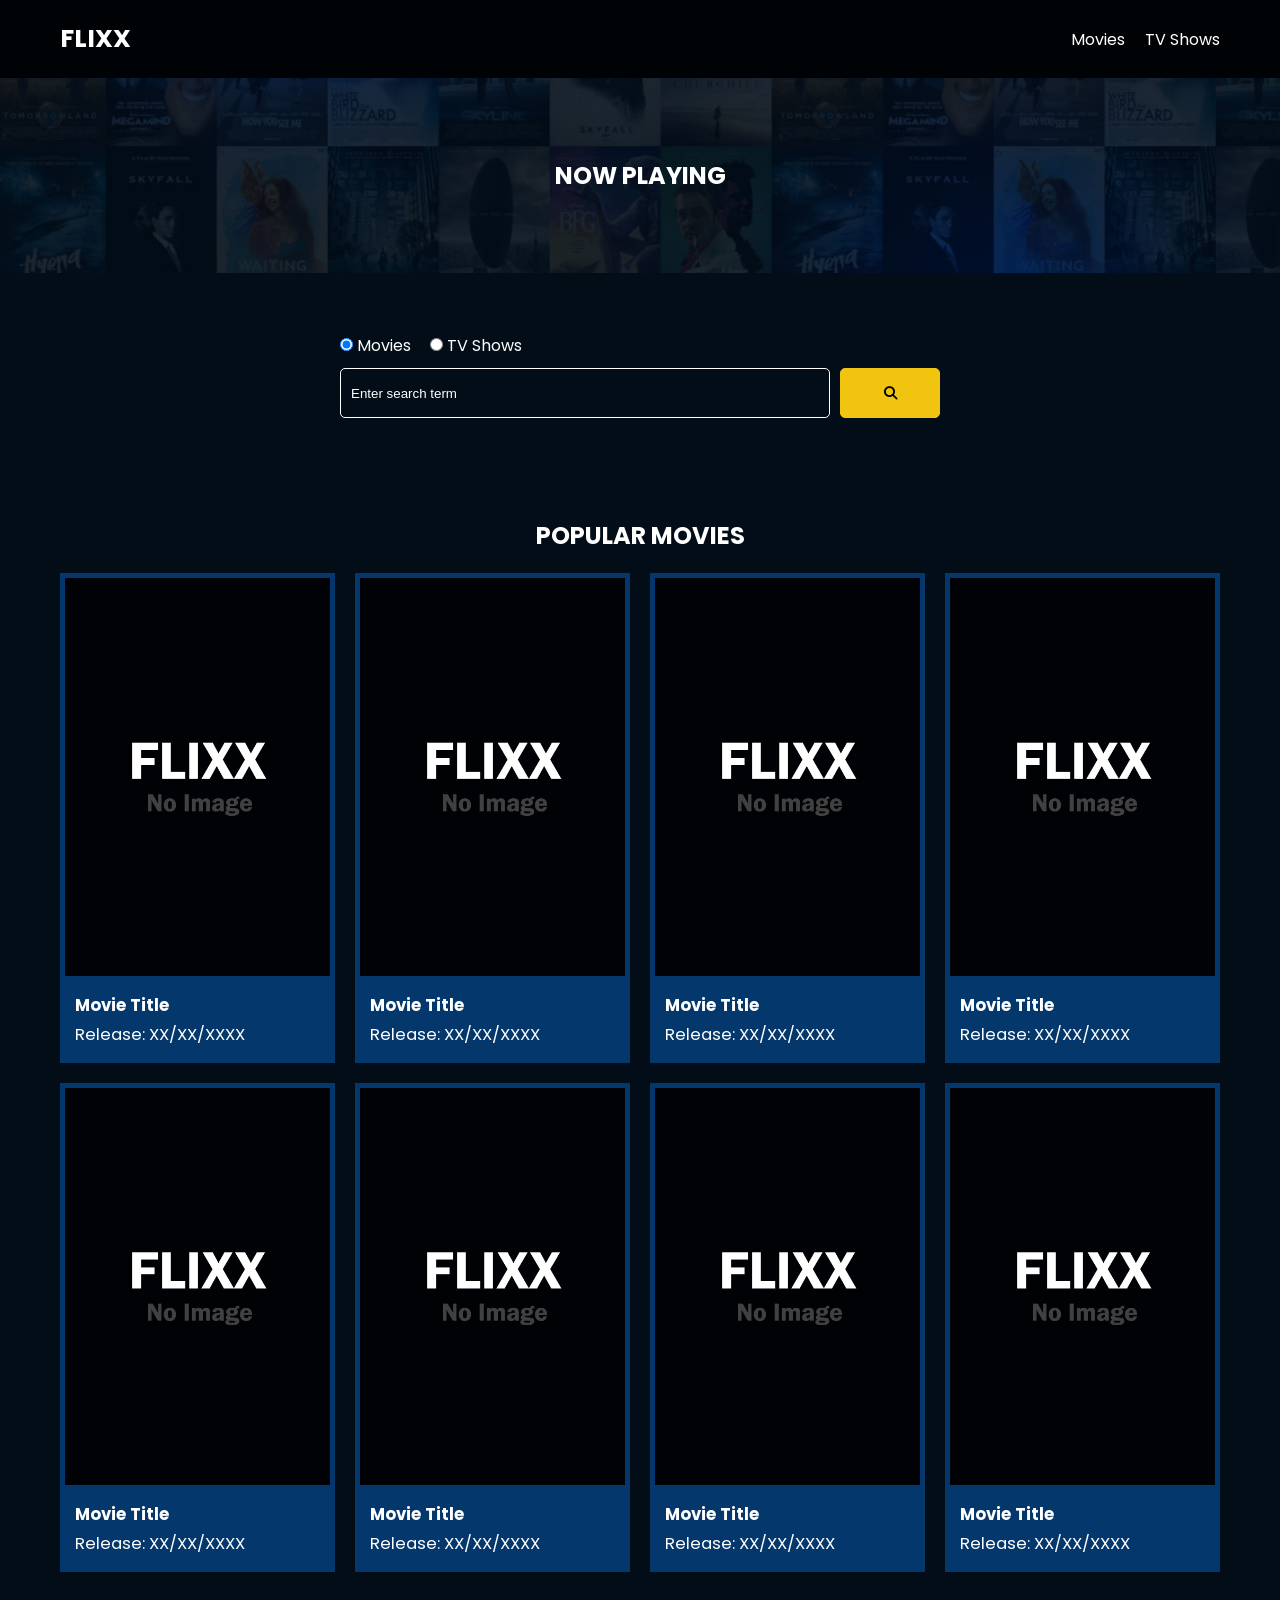
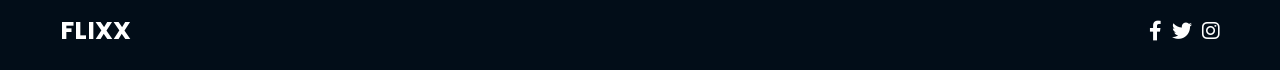
==== index.html @ e42ff393 "Initial commit and theme" ====
<!DOCTYPE html>
<html lang="en">
  <head>
    <meta charset="UTF-8" />
    <meta http-equiv="X-UA-Compatible" content="IE=edge" />
    <meta name="viewport" content="width=device-width, initial-scale=1.0" />
    <link rel="preconnect" href="https://fonts.googleapis.com" />
    <link rel="preconnect" href="https://fonts.gstatic.com" crossorigin />
    <link
      href="https://fonts.googleapis.com/css2?family=Poppins:wght@300;400;700&display=swap"
      rel="stylesheet"
    />
    <link rel="stylesheet" href="lib/swiper.css" />
    <link rel="stylesheet" href="lib/fontawesome.css" />
    <link rel="stylesheet" href="css/style.css" />
    <link rel="stylesheet" href="css/spinner.css" />
    <script src="lib/swiper.js"></script>
    <script src="js/script.js" defer></script>
    <title>Flixx</title>
  </head>
  <body>
    <header class="main-header">
      <div class="container">
        <div class="logo"><a href="/">FLIXX</a></div>
        <nav>
          <ul>
            <li>
              <a class="nav-link" href="/">Movies</a>
            </li>
            <li>
              <a class="nav-link" href="/shows.html">TV Shows</a>
            </li>
          </ul>
        </nav>
      </div>
    </header>

    <!-- Now Playing Section -->
    <section class="now-playing">
      <h2>Now Playing</h2>
      <div class="swiper">
        <div class="swiper-wrapper">
          <!-- <div class="swiper-slide">
            <a href="movie-details.html?id=1">
              <img src="./images/no-image.jpg" alt="Movie Title" />
            </a>
            <h4 class="swiper-rating">
              <i class="fas fa-star text-secondary"></i> 8 / 10
            </h4>
          </div> -->
        </div>
      </div>
    </section>

    <!-- Search Movies -->
    <section class="search">
      <div class="container">
        <div id="alert"></div>
        <form action="/search.html" class="search-form">
          <!-- movies and shows radio box -->
          <div class="search-radio">
            <input type="radio" id="movie" name="type" value="movie" checked />
            <label for="movies">Movies</label>
            <input type="radio" id="tv" name="type" value="tv" />
            <label for="shows">TV Shows</label>
          </div>
          <div class="search-flex">
            <input
              type="text"
              name="search-term"
              id="search-term"
              placeholder="Enter search term"
            />
            <button class="btn" type="submit">
              <i class="fas fa-search"></i>
            </button>
          </div>
        </form>
      </div>
    </section>

    <!-- Popular Movies -->
    <section class="container">
      <h2>Popular Movies</h2>
      <div id="popular-movies" class="grid">
        <div class="card">
          <a href="movie-details.html?id=1">
            <img
              src="images/no-image.jpg"
              class="card-img-top"
              alt="Movie Title"
            />
          </a>
          <div class="card-body">
            <h5 class="card-title">Movie Title</h5>
            <p class="card-text">
              <small class="text-muted">Release: XX/XX/XXXX</small>
            </p>
          </div>
        </div>
        <div class="card">
          <a href="movie-details.html?id=1">
            <img
              src="images/no-image.jpg"
              class="card-img-top"
              alt="Movie Title"
            />
          </a>
          <div class="card-body">
            <h5 class="card-title">Movie Title</h5>
            <p class="card-text">
              <small class="text-muted">Release: XX/XX/XXXX</small>
            </p>
          </div>
        </div>
        <div class="card">
          <a href="movie-details.html?id=1">
            <img
              src="images/no-image.jpg"
              class="card-img-top"
              alt="Movie Title"
            />
          </a>
          <div class="card-body">
            <h5 class="card-title">Movie Title</h5>
            <p class="card-text">
              <small class="text-muted">Release: XX/XX/XXXX</small>
            </p>
          </div>
        </div>
        <div class="card">
          <a href="movie-details.html?id=1">
            <img
              src="images/no-image.jpg"
              class="card-img-top"
              alt="Movie Title"
            />
          </a>
          <div class="card-body">
            <h5 class="card-title">Movie Title</h5>
            <p class="card-text">
              <small class="text-muted">Release: XX/XX/XXXX</small>
            </p>
          </div>
        </div>
        <div class="card">
          <a href="movie-details.html?id=1">
            <img
              src="images/no-image.jpg"
              class="card-img-top"
              alt="Movie Title"
            />
          </a>
          <div class="card-body">
            <h5 class="card-title">Movie Title</h5>
            <p class="card-text">
              <small class="text-muted">Release: XX/XX/XXXX</small>
            </p>
          </div>
        </div>
        <div class="card">
          <a href="movie-details.html?id=1">
            <img
              src="images/no-image.jpg"
              class="card-img-top"
              alt="Movie Title"
            />
          </a>
          <div class="card-body">
            <h5 class="card-title">Movie Title</h5>
            <p class="card-text">
              <small class="text-muted">Release: XX/XX/XXXX</small>
            </p>
          </div>
        </div>
        <div class="card">
          <a href="movie-details.html?id=1">
            <img
              src="images/no-image.jpg"
              class="card-img-top"
              alt="Movie Title"
            />
          </a>
          <div class="card-body">
            <h5 class="card-title">Movie Title</h5>
            <p class="card-text">
              <small class="text-muted">Release: XX/XX/XXXX</small>
            </p>
          </div>
        </div>
        <div class="card">
          <a href="movie-details.html?id=1">
            <img
              src="images/no-image.jpg"
              class="card-img-top"
              alt="Movie Title"
            />
          </a>
          <div class="card-body">
            <h5 class="card-title">Movie Title</h5>
            <p class="card-text">
              <small class="text-muted">Release: XX/XX/XXXX</small>
            </p>
          </div>
        </div>
      </div>
    </section>

    <!-- Footer -->
    <footer class="main-footer">
      <div class="container">
        <div class="logo"><span>FLIXX</span></div>
        <div class="social-links">
          <a href="https://www.facebook.com" target="_blank"
            ><i class="fab fa-facebook-f"></i
          ></a>
          <a href="https://www.twitter.com" target="_blank"
            ><i class="fab fa-twitter"></i
          ></a>
          <a href="https://www.instagram.com" target="_blank"
            ><i class="fab fa-instagram"></i
          ></a>
        </div>
      </div>
    </footer>

    <div class="spinner"></div>
  </body>
</html>
---- css/style.css ----
*,
*::before,
*::after {
  box-sizing: border-box;
  padding: 0;
  margin: 0;
}

:root {
  --color-primary: #020d18;
  --color-secondary: #f1c40f;
}

body {
  font-family: 'Poppins', sans-serif;
  font-size: 16px;
  background: var(--color-primary);
  color: #fff;
  overflow-x: hidden;
}

a {
  color: #fff;
  text-decoration: none;
}

ul {
  list-style: none;
}

.text-primary {
  color: var(--color-secondary);
}

.text-secondary {
  color: var(--color-secondary);
}

.active {
  color: var(--color-secondary);
  font-weight: 700;
}

.back {
  margin-top: 30px;
}

.btn {
  display: inline-block;
  padding: 0.5rem 1rem;
  border: 1px solid var(--color-secondary);
  border-radius: 5px;
  color: #fff;
  cursor: pointer;
  background: transparent;
  transition: all 0.3s ease-in-out;
}

.btn:hover {
  background: var(--color-secondary);
  color: #000;
}

.btn:disabled {
  border-color: #ccc;
  cursor: not-allowed;
}

.btn:disabled:hover {
  background: transparent;
  color: #fff;
}

.container {
  max-width: 1200px;
  width: 100%;
  margin: 0 auto;
  padding: 0 20px;
}

.main-header .container {
  display: flex;
  justify-content: space-between;
  align-items: center;
  padding: 0 20px;
}

.main-header {
  padding: 20px 0;
  background: rgba(0, 0, 0, 0.8);
}

.main-header .logo {
  color: #fff;
  font-size: 25px;
  font-weight: 700;
  text-transform: uppercase;
}

.main-header ul {
  display: flex;
}

.main-header ul li {
  margin-left: 20px;
}

.main-header ul li a {
  font-size: 16px;
}

.main-header ul li a:hover {
  color: var(--color-secondary);
}

/* Grid */
.grid {
  display: grid;
  grid-template-columns: repeat(auto-fit, minmax(250px, 1fr));
  grid-gap: 20px;
}

/* Card */
.card {
  background: #04376b;
  padding: 5px;
}

.card img {
  width: 100%;
}

.card-body {
  padding: 10px;
  font-size: 20px;
}

.card:hover {
  transform: scale(1.05);
  transition: all 0.5s ease-in-out;
  background: #0a4b8f;
}

/* Footer */
.main-footer {
  background: #020d18;
  padding: 20px 0;
  margin-top: 20px;
}

.main-footer .container {
  display: flex;
  justify-content: space-between;
  align-items: center;
}

.main-footer .container .logo {
  color: #fff;
  font-size: 25px;
  font-weight: 700;
  text-transform: uppercase;
}

.main-footer .container .social-links {
  display: flex;
  font-size: 20px;
}

.main-footer .container .social-links a {
  margin-left: 10px;
  color: #fff;
}

.main-footer .container .social-links a:hover {
  color: var(--color-secondary);
}

/* Section: Now Playing */

section.now-playing {
  padding: 60px;
  background: url(../images/showcase-bg.jpg) no-repeat center center/cover;
}

section h2 {
  margin: 20px 0;
  text-align: center;
  text-transform: uppercase;
}

/* Slider */
.swiper {
  width: 100%;
  height: 50%;
}

.swiper-slide {
  text-align: center;
  font-size: 18px;
  background: var(--color-primary);
  display: flex;
  flex-direction: column;
  justify-content: center;
  align-items: center;
}

.swiper-slide img {
  display: block;
  width: 100%;
  height: 100%;
  object-fit: cover;
}

.swiper-rating {
  padding: 10px;
}

/* Movie Details */
.details-top {
  display: flex;
  justify-content: space-between;
  align-items: center;
  margin: 50px 0 30px;
}

.details-top img {
  width: 400px;
  height: 100%;
  margin-right: 60px;
  object-fit: cover;
}

.details-top p {
  margin: 20px 0;
}

.details-top .btn {
  margin-top: 20px;
}

.details-bottom {
}

.details-bottom li {
  margin: 15px 0;
  padding-bottom: 8px;
  border-bottom: 1px solid #fff;
  border-color: rgba(255, 255, 255, 0.1);
}

/* Search */
.search {
  padding: 60px;
  margin-bottom: 40px;
}

.search .container {
  display: flex;
  justify-content: center;
  align-items: center;
  flex-direction: column;
}

.search .container h2 {
  margin-bottom: 20px;
}

.search .container form {
  width: 100%;
  max-width: 600px;
}

.search-radio label {
  margin-right: 15px;
}

.search-flex {
  display: flex;
  justify-content: space-between;
  align-items: center;
  margin-top: 10px;
}

.search .container form input[type='text'] {
  flex: 6;
  width: 100%;
  height: 50px;
  padding: 10px;
  margin-right: 10px;
  border: 1px solid #fff;
  border-radius: 5px;
  background: transparent;
  color: #fff;
}

.search .container form input[type='text']::placeholder {
  color: #fff;
}

.search .container form input[type='text']:focus {
  outline: none;
}

.search .container form button {
  flex: 1;
  display: block;
  width: 100%;
  padding: 10px;
  border-radius: 5px;
  height: 50px;
  cursor: pointer;
  background: var(--color-secondary);
  color: #000;
}

.search .container form button:hover {
  background: transparent;
  color: #fff;
}

.pagination {
  margin-top: 20px;
}

.page-counter {
  margin-top: 10px;
}

/* Alert */
.alert {
  background: red;
  padding: 10px 20px;
  margin-bottom: 20px;
  border-radius: 5px;
}

.alert-success {
  background: green;
}

.alert-error {
  background: red;
}
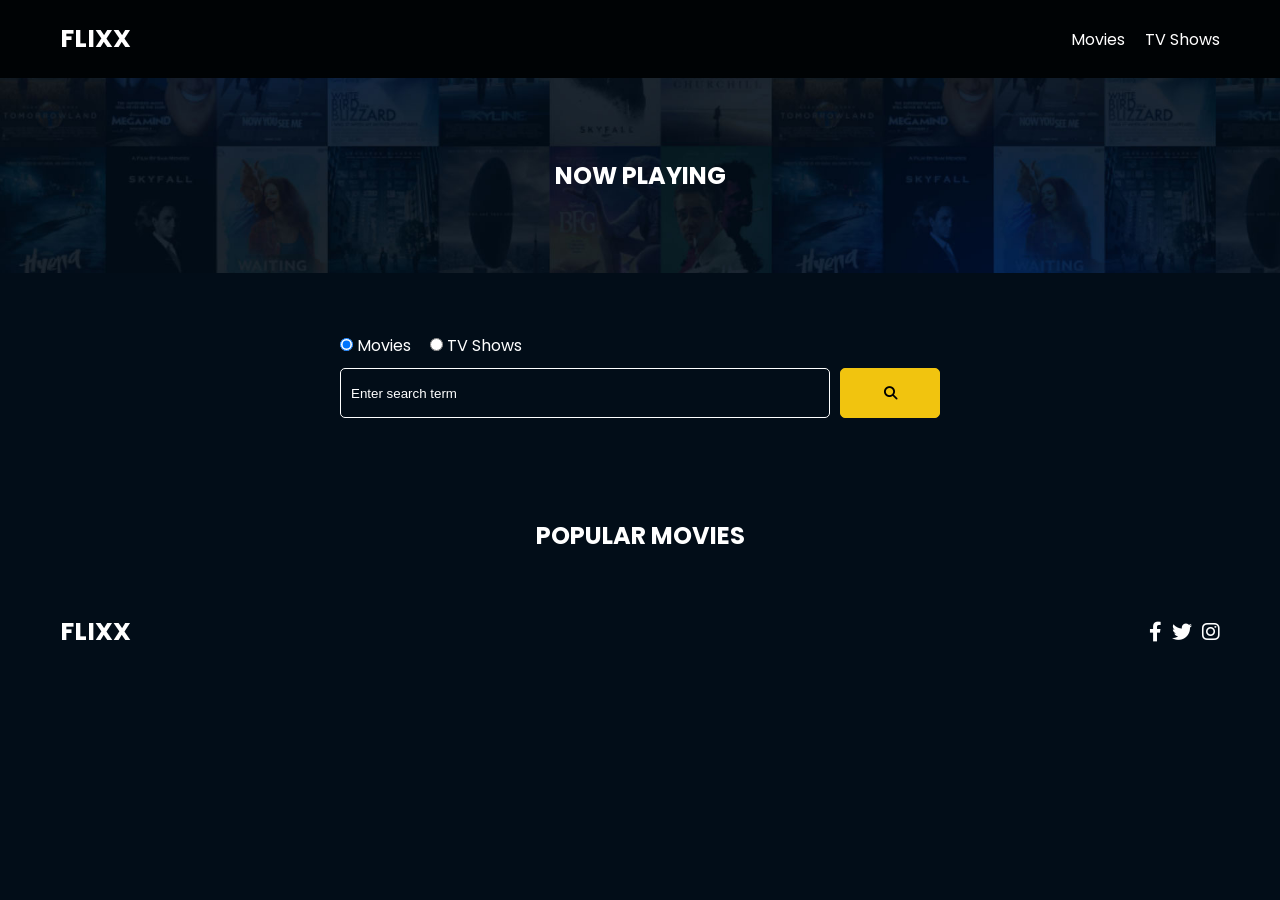
==== commit 73b70385: "Fetch and display popular movies on the homepage" ====
--- a/index.html
+++ b/index.html
@@ -82,128 +82,7 @@
     <!-- Popular Movies -->
     <section class="container">
       <h2>Popular Movies</h2>
-      <div id="popular-movies" class="grid">
-        <div class="card">
-          <a href="movie-details.html?id=1">
-            <img
-              src="images/no-image.jpg"
-              class="card-img-top"
-              alt="Movie Title"
-            />
-          </a>
-          <div class="card-body">
-            <h5 class="card-title">Movie Title</h5>
-            <p class="card-text">
-              <small class="text-muted">Release: XX/XX/XXXX</small>
-            </p>
-          </div>
-        </div>
-        <div class="card">
-          <a href="movie-details.html?id=1">
-            <img
-              src="images/no-image.jpg"
-              class="card-img-top"
-              alt="Movie Title"
-            />
-          </a>
-          <div class="card-body">
-            <h5 class="card-title">Movie Title</h5>
-            <p class="card-text">
-              <small class="text-muted">Release: XX/XX/XXXX</small>
-            </p>
-          </div>
-        </div>
-        <div class="card">
-          <a href="movie-details.html?id=1">
-            <img
-              src="images/no-image.jpg"
-              class="card-img-top"
-              alt="Movie Title"
-            />
-          </a>
-          <div class="card-body">
-            <h5 class="card-title">Movie Title</h5>
-            <p class="card-text">
-              <small class="text-muted">Release: XX/XX/XXXX</small>
-            </p>
-          </div>
-        </div>
-        <div class="card">
-          <a href="movie-details.html?id=1">
-            <img
-              src="images/no-image.jpg"
-              class="card-img-top"
-              alt="Movie Title"
-            />
-          </a>
-          <div class="card-body">
-            <h5 class="card-title">Movie Title</h5>
-            <p class="card-text">
-              <small class="text-muted">Release: XX/XX/XXXX</small>
-            </p>
-          </div>
-        </div>
-        <div class="card">
-          <a href="movie-details.html?id=1">
-            <img
-              src="images/no-image.jpg"
-              class="card-img-top"
-              alt="Movie Title"
-            />
-          </a>
-          <div class="card-body">
-            <h5 class="card-title">Movie Title</h5>
-            <p class="card-text">
-              <small class="text-muted">Release: XX/XX/XXXX</small>
-            </p>
-          </div>
-        </div>
-        <div class="card">
-          <a href="movie-details.html?id=1">
-            <img
-              src="images/no-image.jpg"
-              class="card-img-top"
-              alt="Movie Title"
-            />
-          </a>
-          <div class="card-body">
-            <h5 class="card-title">Movie Title</h5>
-            <p class="card-text">
-              <small class="text-muted">Release: XX/XX/XXXX</small>
-            </p>
-          </div>
-        </div>
-        <div class="card">
-          <a href="movie-details.html?id=1">
-            <img
-              src="images/no-image.jpg"
-              class="card-img-top"
-              alt="Movie Title"
-            />
-          </a>
-          <div class="card-body">
-            <h5 class="card-title">Movie Title</h5>
-            <p class="card-text">
-              <small class="text-muted">Release: XX/XX/XXXX</small>
-            </p>
-          </div>
-        </div>
-        <div class="card">
-          <a href="movie-details.html?id=1">
-            <img
-              src="images/no-image.jpg"
-              class="card-img-top"
-              alt="Movie Title"
-            />
-          </a>
-          <div class="card-body">
-            <h5 class="card-title">Movie Title</h5>
-            <p class="card-text">
-              <small class="text-muted">Release: XX/XX/XXXX</small>
-            </p>
-          </div>
-        </div>
-      </div>
+      <div id="popular-movies" class="grid"></div>
     </section>
 
     <!-- Footer -->
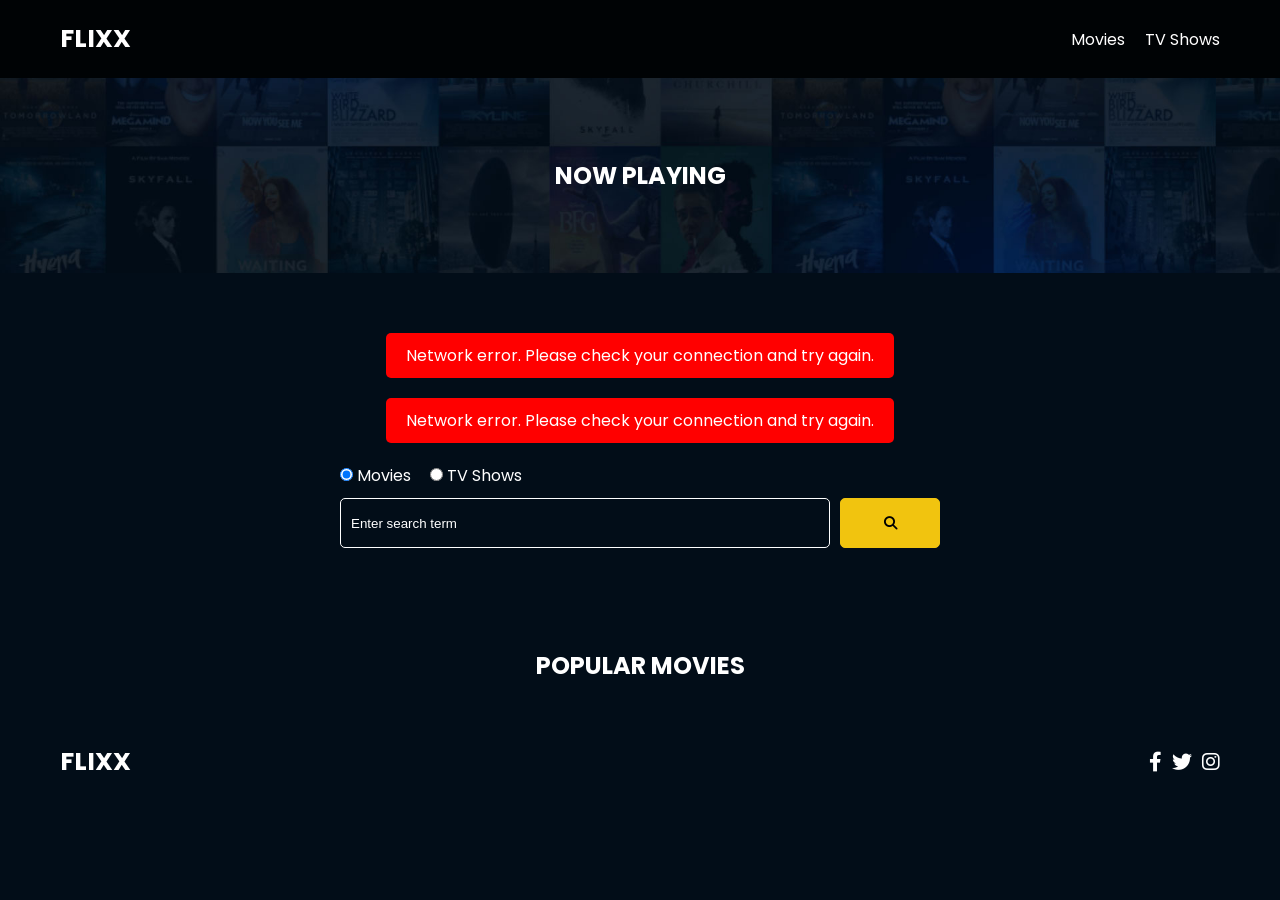
==== commit 4ee8c8f1: "refactor:  change folder structure" ====
--- a/index.html
+++ b/index.html
@@ -1,22 +1,35 @@
-<!DOCTYPE html>
+<!doctype html>
 <html lang="en">
   <head>
     <meta charset="UTF-8" />
     <meta http-equiv="X-UA-Compatible" content="IE=edge" />
     <meta name="viewport" content="width=device-width, initial-scale=1.0" />
+    <meta
+      name="description"
+      content="Discover popular movies and TV shows. Browse, search, and explore detailed information about your favorite entertainment."
+    />
+
+    <!-- Open Graph Meta Tags for Social Sharing -->
+    <meta property="og:title" content="Flixx - Discover Movies & TV Shows" />
+    <meta
+      property="og:description"
+      content="Browse popular movies and TV shows with detailed information, ratings, and more."
+    />
+    <meta property="og:type" content="website" />
+
     <link rel="preconnect" href="https://fonts.googleapis.com" />
     <link rel="preconnect" href="https://fonts.gstatic.com" crossorigin />
     <link
       href="https://fonts.googleapis.com/css2?family=Poppins:wght@300;400;700&display=swap"
       rel="stylesheet"
     />
-    <link rel="stylesheet" href="lib/swiper.css" />
-    <link rel="stylesheet" href="lib/fontawesome.css" />
+    <link rel="stylesheet" href="vendor/swiper.css" />
+    <link rel="stylesheet" href="vendor/fontawesome.css" />
     <link rel="stylesheet" href="css/style.css" />
     <link rel="stylesheet" href="css/spinner.css" />
-    <script src="lib/swiper.js"></script>
-    <script src="js/script.js" defer></script>
-    <title>Flixx</title>
+    <script src="vendor/swiper.js"></script>
+    <script src="js/app.js" type="module" defer></script>
+    <title>Flixx - Discover Movies & TV Shows</title>
   </head>
   <body>
     <header class="main-header">
@@ -39,16 +52,7 @@
     <section class="now-playing">
       <h2>Now Playing</h2>
       <div class="swiper">
-        <div class="swiper-wrapper">
-          <!-- <div class="swiper-slide">
-            <a href="movie-details.html?id=1">
-              <img src="./images/no-image.jpg" alt="Movie Title" />
-            </a>
-            <h4 class="swiper-rating">
-              <i class="fas fa-star text-secondary"></i> 8 / 10
-            </h4>
-          </div> -->
-        </div>
+        <div class="swiper-wrapper"></div>
       </div>
     </section>
 
@@ -60,9 +64,9 @@
           <!-- movies and shows radio box -->
           <div class="search-radio">
             <input type="radio" id="movie" name="type" value="movie" checked />
-            <label for="movies">Movies</label>
+            <label for="movie">Movies</label>
             <input type="radio" id="tv" name="type" value="tv" />
-            <label for="shows">TV Shows</label>
+            <label for="tv">TV Shows</label>
           </div>
           <div class="search-flex">
             <input
@@ -71,7 +75,7 @@
               id="search-term"
               placeholder="Enter search term"
             />
-            <button class="btn" type="submit">
+            <button class="btn" type="submit" aria-label="Search">
               <i class="fas fa-search"></i>
             </button>
           </div>
@@ -90,15 +94,30 @@
       <div class="container">
         <div class="logo"><span>FLIXX</span></div>
         <div class="social-links">
-          <a href="https://www.facebook.com" target="_blank"
-            ><i class="fab fa-facebook-f"></i
-          ></a>
-          <a href="https://www.twitter.com" target="_blank"
-            ><i class="fab fa-twitter"></i
-          ></a>
-          <a href="https://www.instagram.com" target="_blank"
-            ><i class="fab fa-instagram"></i
-          ></a>
+          <a
+            href="https://www.facebook.com"
+            target="_blank"
+            rel="noopener noreferrer"
+            aria-label="Facebook"
+          >
+            <i class="fab fa-facebook-f"></i>
+          </a>
+          <a
+            href="https://www.twitter.com"
+            target="_blank"
+            rel="noopener noreferrer"
+            aria-label="Twitter"
+          >
+            <i class="fab fa-twitter"></i>
+          </a>
+          <a
+            href="https://www.instagram.com"
+            target="_blank"
+            rel="noopener noreferrer"
+            aria-label="Instagram"
+          >
+            <i class="fab fa-instagram"></i>
+          </a>
         </div>
       </div>
     </footer>
--- a/css/style.css
+++ b/css/style.css
@@ -11,8 +11,13 @@
   --color-secondary: #f1c40f;
 }
 
+/* Smooth scrolling for better UX */
+html {
+  scroll-behavior: smooth;
+}
+
 body {
-  font-family: 'Poppins', sans-serif;
+  font-family: "Poppins", sans-serif;
   font-size: 16px;
   background: var(--color-primary);
   color: #fff;
@@ -238,7 +243,18 @@
   margin-top: 20px;
 }
 
-.details-bottom {
+/* Backdrop Overlay for Detail Pages */
+.backdrop-overlay {
+  background-size: cover;
+  background-position: center;
+  background-repeat: no-repeat;
+  height: 100vh;
+  width: 100vw;
+  position: absolute;
+  top: 0;
+  left: 0;
+  z-index: -1;
+  opacity: 0.2;
 }
 
 .details-bottom li {
@@ -281,7 +297,7 @@
   margin-top: 10px;
 }
 
-.search .container form input[type='text'] {
+.search .container form input[type="text"] {
   flex: 6;
   width: 100%;
   height: 50px;
@@ -293,11 +309,11 @@
   color: #fff;
 }
 
-.search .container form input[type='text']::placeholder {
-  color: #fff;
-}
-
-.search .container form input[type='text']:focus {
+.search .container form input[type="text"]::placeholder {
+  color: #fff;
+}
+
+.search .container form input[type="text"]:focus {
   outline: none;
 }
 
@@ -328,16 +344,15 @@
 
 /* Alert */
 .alert {
-  background: red;
   padding: 10px 20px;
   margin-bottom: 20px;
   border-radius: 5px;
 }
 
-.alert-success {
+.success {
   background: green;
 }
 
-.alert-error {
+.error {
   background: red;
 }
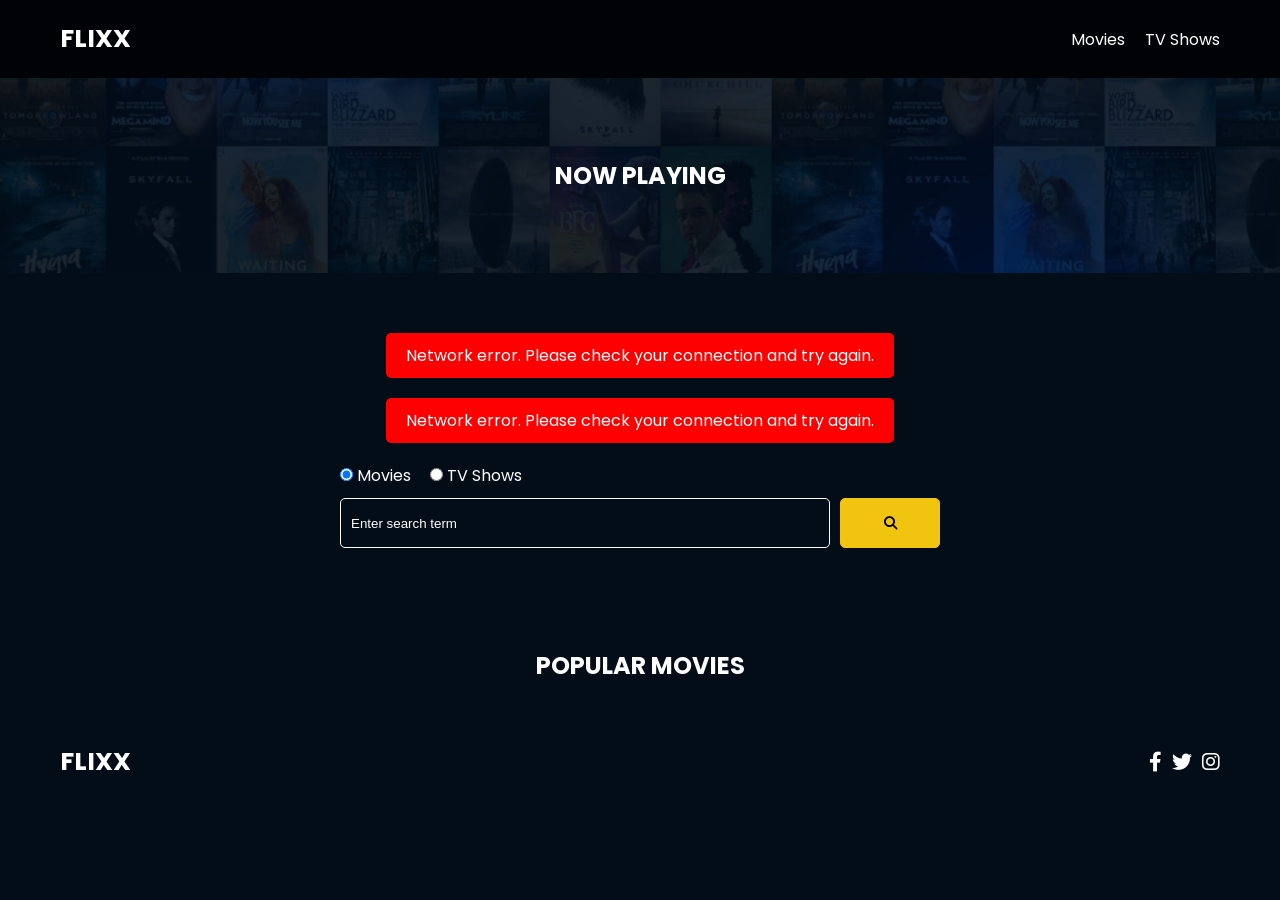
==== commit 50a0feeb: "Finalize UI improvements and code cleanup" ====
--- a/index.html
+++ b/index.html
@@ -17,21 +17,38 @@
     />
     <meta property="og:type" content="website" />
 
+    <!-- favicon -->
+    <link rel="shortcut icon" href="./images/favicon.svg" type="image/x-icon" />
+
+    <!-- fonts -->
     <link rel="preconnect" href="https://fonts.googleapis.com" />
     <link rel="preconnect" href="https://fonts.gstatic.com" crossorigin />
     <link
       href="https://fonts.googleapis.com/css2?family=Poppins:wght@300;400;700&display=swap"
       rel="stylesheet"
     />
+
+    <!-- swiper css -->
     <link rel="stylesheet" href="vendor/swiper.css" />
+
+    <!-- font awesone -->
     <link rel="stylesheet" href="vendor/fontawesome.css" />
+
+    <!-- style css -->
     <link rel="stylesheet" href="css/style.css" />
+
+    <!-- spinner css -->
     <link rel="stylesheet" href="css/spinner.css" />
+
+    <!-- swiper js -->
     <script src="vendor/swiper.js"></script>
+
+    <!-- js link -->
     <script src="js/app.js" type="module" defer></script>
     <title>Flixx - Discover Movies & TV Shows</title>
   </head>
   <body>
+    <!-- header -->
     <header class="main-header">
       <div class="container">
         <div class="logo"><a href="/">FLIXX</a></div>
@@ -68,6 +85,7 @@
             <input type="radio" id="tv" name="type" value="tv" />
             <label for="tv">TV Shows</label>
           </div>
+
           <div class="search-flex">
             <input
               type="text"
@@ -102,6 +120,7 @@
           >
             <i class="fab fa-facebook-f"></i>
           </a>
+
           <a
             href="https://www.twitter.com"
             target="_blank"
@@ -110,6 +129,7 @@
           >
             <i class="fab fa-twitter"></i>
           </a>
+
           <a
             href="https://www.instagram.com"
             target="_blank"
@@ -122,6 +142,7 @@
       </div>
     </footer>
 
+    <!-- spinner -->
     <div class="spinner"></div>
   </body>
 </html>
--- a/css/style.css
+++ b/css/style.css
@@ -14,6 +14,10 @@
 /* Smooth scrolling for better UX */
 html {
   scroll-behavior: smooth;
+  ::selection {
+    background: var(--color-secondary);
+    color: var(--color-primary);
+  }
 }
 
 body {
--- a/css/spinner.css
+++ b/css/spinner.css
@@ -0,0 +1,151 @@
+.spinner {
+  position: fixed;
+  z-index: 999;
+  height: 2em;
+  width: 2em;
+  overflow: show;
+  margin: auto;
+  top: 0;
+  left: 0;
+  bottom: 0;
+  right: 0;
+  display: none;
+}
+
+.show {
+  display: block;
+}
+
+/* Transparent Overlay */
+.spinner:before {
+  content: "";
+  display: block;
+  position: fixed;
+  top: 0;
+  left: 0;
+  width: 100%;
+  height: 100%;
+  background: radial-gradient(rgba(20, 20, 20, 0.8), rgba(0, 0, 0, 0.8));
+
+  background: -webkit-radial-gradient(
+    rgba(20, 20, 20, 0.8),
+    rgba(0, 0, 0, 0.8)
+  );
+}
+
+/* :not(:required) hides these rules from IE9 and below */
+.spinner:not(:required) {
+  /* hide "loading..." text */
+  font: 0/0 a;
+  color: transparent;
+  text-shadow: none;
+  background-color: transparent;
+  border: 0;
+}
+
+.spinner:not(:required):after {
+  content: "";
+  display: block;
+  font-size: 10px;
+  width: 1em;
+  height: 1em;
+  margin-top: -0.5em;
+  -webkit-animation: spinner 150ms infinite linear;
+  -moz-animation: spinner 150ms infinite linear;
+  -ms-animation: spinner 150ms infinite linear;
+  -o-animation: spinner 150ms infinite linear;
+  animation: spinner 150ms infinite linear;
+  border-radius: 0.5em;
+  -webkit-box-shadow:
+    rgba(255, 255, 255, 0.75) 1.5em 0 0 0,
+    rgba(255, 255, 255, 0.75) 1.1em 1.1em 0 0,
+    rgba(255, 255, 255, 0.75) 0 1.5em 0 0,
+    rgba(255, 255, 255, 0.75) -1.1em 1.1em 0 0,
+    rgba(255, 255, 255, 0.75) -1.5em 0 0 0,
+    rgba(255, 255, 255, 0.75) -1.1em -1.1em 0 0,
+    rgba(255, 255, 255, 0.75) 0 -1.5em 0 0,
+    rgba(255, 255, 255, 0.75) 1.1em -1.1em 0 0;
+  box-shadow:
+    rgba(255, 255, 255, 0.75) 1.5em 0 0 0,
+    rgba(255, 255, 255, 0.75) 1.1em 1.1em 0 0,
+    rgba(255, 255, 255, 0.75) 0 1.5em 0 0,
+    rgba(255, 255, 255, 0.75) -1.1em 1.1em 0 0,
+    rgba(255, 255, 255, 0.75) -1.5em 0 0 0,
+    rgba(255, 255, 255, 0.75) -1.1em -1.1em 0 0,
+    rgba(255, 255, 255, 0.75) 0 -1.5em 0 0,
+    rgba(255, 255, 255, 0.75) 1.1em -1.1em 0 0;
+}
+
+/* Animation */
+
+@-webkit-keyframes spinner {
+  0% {
+    -webkit-transform: rotate(0deg);
+    -moz-transform: rotate(0deg);
+    -ms-transform: rotate(0deg);
+    -o-transform: rotate(0deg);
+    transform: rotate(0deg);
+  }
+
+  100% {
+    -webkit-transform: rotate(360deg);
+    -moz-transform: rotate(360deg);
+    -ms-transform: rotate(360deg);
+    -o-transform: rotate(360deg);
+    transform: rotate(360deg);
+  }
+}
+
+@-moz-keyframes spinner {
+  0% {
+    -webkit-transform: rotate(0deg);
+    -moz-transform: rotate(0deg);
+    -ms-transform: rotate(0deg);
+    -o-transform: rotate(0deg);
+    transform: rotate(0deg);
+  }
+
+  100% {
+    -webkit-transform: rotate(360deg);
+    -moz-transform: rotate(360deg);
+    -ms-transform: rotate(360deg);
+    -o-transform: rotate(360deg);
+    transform: rotate(360deg);
+  }
+}
+
+@-o-keyframes spinner {
+  0% {
+    -webkit-transform: rotate(0deg);
+    -moz-transform: rotate(0deg);
+    -ms-transform: rotate(0deg);
+    -o-transform: rotate(0deg);
+    transform: rotate(0deg);
+  }
+
+  100% {
+    -webkit-transform: rotate(360deg);
+    -moz-transform: rotate(360deg);
+    -ms-transform: rotate(360deg);
+    -o-transform: rotate(360deg);
+    transform: rotate(360deg);
+  }
+}
+
+@keyframes spinner {
+  0% {
+    -webkit-transform: rotate(0deg);
+    -moz-transform: rotate(0deg);
+    -ms-transform: rotate(0deg);
+    -o-transform: rotate(0deg);
+    transform: rotate(0deg);
+  }
+
+  100% {
+    -webkit-transform: rotate(360deg);
+    -moz-transform: rotate(360deg);
+    -ms-transform: rotate(360deg);
+    -o-transform: rotate(360deg);
+    transform: rotate(360deg);
+  }
+}
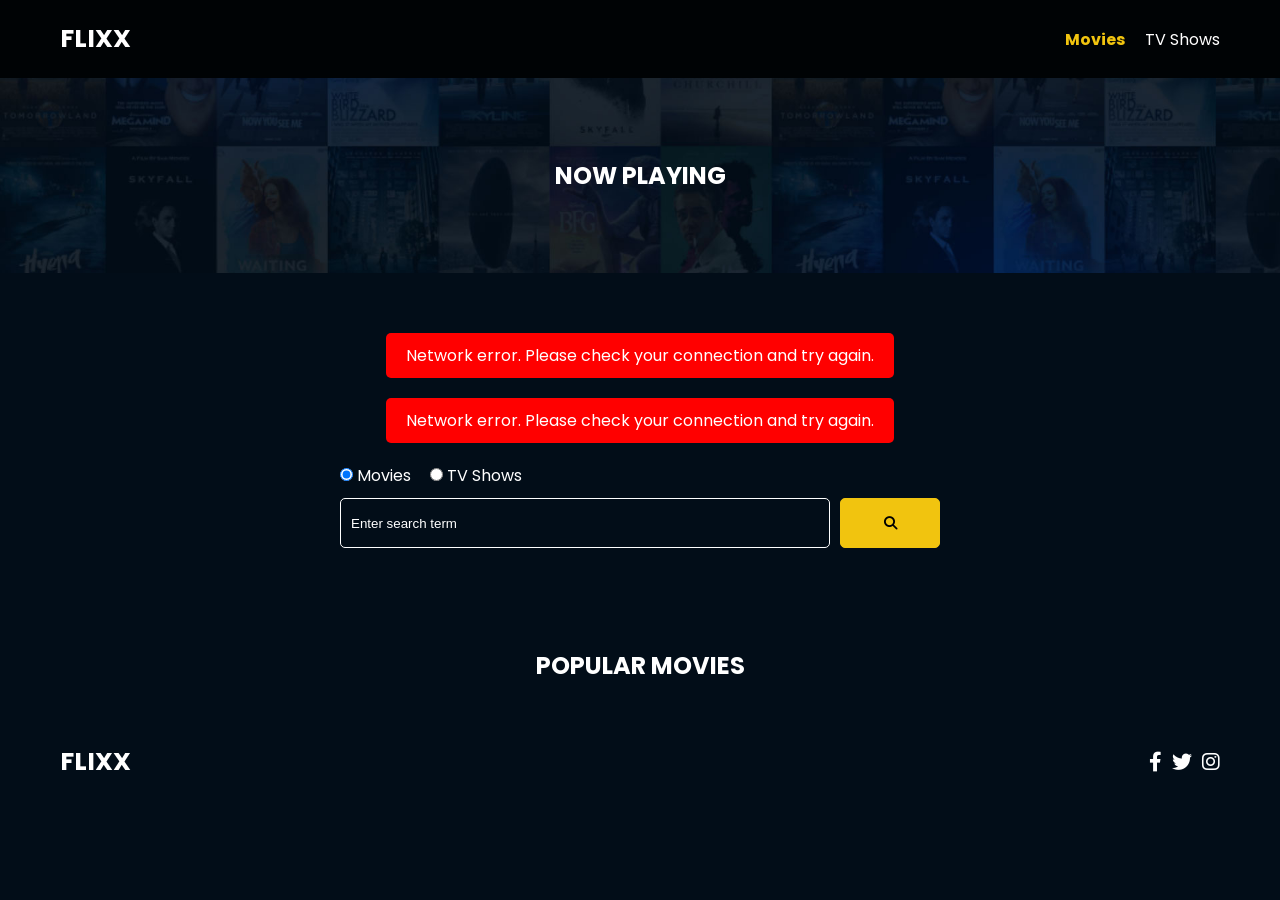
==== commit 14fbe77b: "fix popular tv shows page" ====
--- a/index.html
+++ b/index.html
@@ -110,7 +110,9 @@
     <!-- Footer -->
     <footer class="main-footer">
       <div class="container">
-        <div class="logo"><span>FLIXX</span></div>
+        <div class="logo">
+          <a href="#"><span>FLIXX</span></a>
+        </div>
         <div class="social-links">
           <a
             href="https://www.facebook.com"
